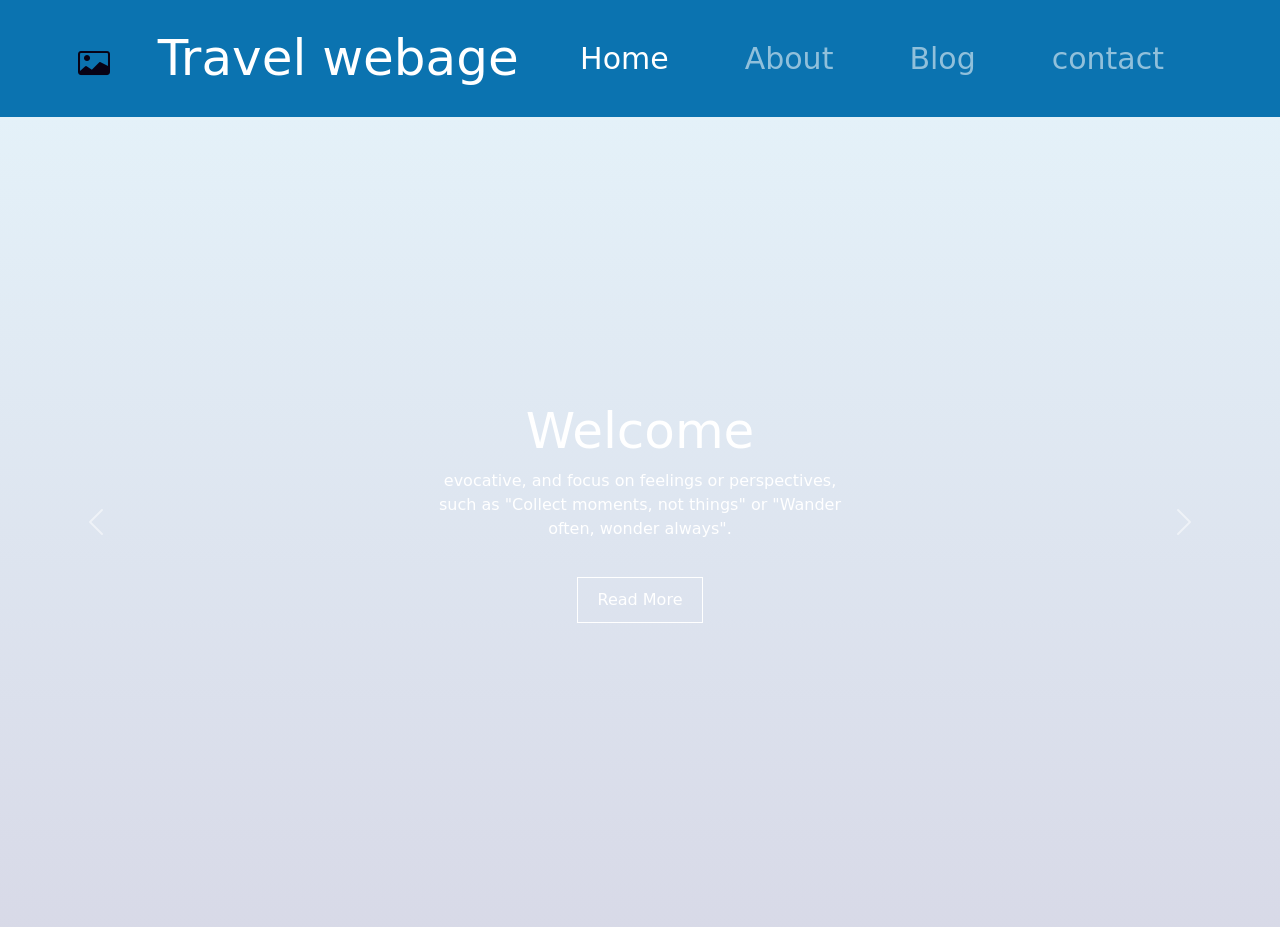
==== index.html @ e9920486 "Add files via upload" ====
<!DOCTYPE html>
<html lang="en">
<head>
    <meta charset="UTF-8">
    <meta name="viewport" content="width=device-width, initial-scale=1.0">
    <title>Travel Blog </title>
    <link href="https://cdn.jsdelivr.net/npm/bootstrap@5.3.8/dist/css/bootstrap.min.css" rel="stylesheet" integrity="sha384-sRIl4kxILFvY47J16cr9ZwB07vP4J8+LH7qKQnuqkuIAvNWLzeN8tE5YBujZqJLB" crossorigin="anonymous">
    <link rel="stylesheet" href="https://cdn.jsdelivr.net/npm/bootstrap-icons@1.13.1/font/bootstrap-icons.min.css">
    <link rel="stylesheet" href="style.css">
    <script src="script.js"></script>
    
</head>
<body>
    <!-- Start Navbar-->
    <nav class="navbar navbar-expand-lg navbar-dark">
<div class="container p-2">
    <a class="navbar-brand" href="#"> <i class="bi bi-card-image"></i>&nbsp &nbspTravel webage</a>
    <button class="navbar-toggler" type="button" data-bs-toggle="collapse" data-bs-target="#navbarNav" aria-controls="navbarNav" aria-expanded="false" aria-label="Toggle navigation">
      <span class="navbar-toggler-icon"></span>
    </button>
    <div class="collapse navbar-collapse" id="navbarNav">
      <ul class="navbar-nav ms-auto">
        <li class="nav-item">

          <a class="nav-link active" aria-current="page" href="#">Home</a>
        </li>
        <li class="nav-item">
          <a class="nav-link" href="/About.html">About</a>
        </li>
        <li class="nav-item">
          <a class="nav-link" href="/Blog.html">Blog</a>
        </li>
        <li class="nav-item">
          <a class="nav-link" href="/Contact.html" >contact</a>
        </li>
      </ul>
    </div>
   </div>
</nav> 

    <!-- End Navbar-->

  <!--Start Carousel-->
  <div id="carouselExample" class="carousel slide">
  <div class="carousel-inner">
    <div class="carousel-item bg1 active">
      <div class="mycaption">
        <h1>Welcome</h1>
        <p> evocative, and focus on feelings or perspectives, such as "Collect moments, not things" or "Wander often, wonder always".
       </p>
       <a href="#" class="readmore_slider">Read More</a>
      </div>
    </div>
    <div class="carousel-item bg2"><div class="mycaption">
        <h1>Welcome</h1>
        <p> evocative, and focus on feelings or perspectives, such as "Collect moments, not things" or "Wander often, wonder always".
       </p>
       <a href="#" class="readmore_slider">Read More</a>
      </div></div>
    <div class="carousel-item bg3"><div class="mycaption">
        <h1>Welcome</h1>
        <p> evocative, and focus on feelings or perspectives, such as "Collect moments, not things" or "Wander often, wonder always".
       </p>
       <a href="#" class="readmore_slider">Read More</a>
      </div></div>
  </div>
  <button class="carousel-control-prev" type="button" data-bs-target="#carouselExample" data-bs-slide="prev">
    <span class="carousel-control-prev-icon" aria-hidden="true"></span>
    <span class="visually-hidden">Previous</span>
  </button>
  <button class="carousel-control-next" type="button" data-bs-target="#carouselExample" data-bs-slide="next">
    <span class="carousel-control-next-icon" aria-hidden="true"></span>
    <span class="visually-hidden">Next</span>
  </button>
</div>
  

  <!--End Carousel-->

    <script src="https://cdn.jsdelivr.net/npm/bootstrap@5.3.8/dist/js/bootstrap.bundle.min.js" integrity="sha384-FKyoEForCGlyvwx9Hj09JcYn3nv7wiPVlz7YYwJrWVcXK/BmnVDxM+D2scQbITxI" crossorigin="anonymous"></script>
    
</body>
</html>
---- style.css ----
/* Start navbar*/
.navbar{
    background-color: rgb(11, 115, 176);
}



.nav-item{
    padding: 0px 30px;
    
}

.navbar-nav{
    margin-left:auto;
}
.nav-item:hover{
    /*background-color: #fff;*/
}
.nav-link{
    font-size: 30px;
    
    font-weight: 600px;
}
.nav-item:hover .nav-link{
    color: #080215;
}
.navbar-brand {
    font-size: 50px;
}
.navbar-brand i {
    color: #080215;
    font-weight: bold;
    font-size: 32px;

}
/* End navbar*/

/* Start Carousal */
.bg1{
    background: linear-gradient(rgba(120,185,223,0.2), rgba(59,68,137,0.2)),
    url("images/image/image3.jpg") ;
    background-position: center;
    background-size: cover;
    background-repeat: no-repeat;
    height: calc(90vh);
    position: relative;
}

.bg2{
    background:
    linear-gradient(rgba(120,185,223,0.2), rgba(59,68,137,0.2)),url("images/image/image2.jpg") ;
    background-position: center;
    background-size: cover;
    background-repeat: no-repeat;
    height: calc(90vh);
    position: relative;
}

.bg3{
    background:
    linear-gradient(rgba(120,185,223,0.2), rgba(59,68,137,0.2)),url("images/image/image4.jpg") ;
    background-position: center;
    background-size: cover;
    background-repeat: no-repeat;
    height: calc(90vh);
    position: relative;
}

.mycaption{
    color: #fff;
    position: absolute;
    width: 40%;
    text-align: center;
    left: 50%;
    top: 50%;
    transform: translate(-50%, -50%);
    padding: 50px;
}
.mycaption h1{
    text-align: center;
    font-size: 50px;
}
.mycaption p{
    font-weight: 300;
    text-align: center;
}
.readmore_slider{
    text-decoration: none;
    color: #fff;
    border: 1px solid #fff;
    padding: 10px 20px;
    display: inline-block;
    margin: 20px;
}

.readmore_slider:hover{
    background-color: #fff;
    color: rgb(120, 185, 223);
}
/*About */
section {
    padding: 100px 20px;
    font-size:30px;
    font-weight:30;

}
.mainheading{
    font-size: 50px;
    font-weight: ;
    text-align: center;
    display: block;
}
.mainheading::before {
    content: "";
    width: 100px;
    background-color: #ff9041 ;
    height: 3px;
    margin: 14px;
    display: inline-block;
}
.mainheading::after {
    content: "";
    width: 100px;
    background-color: #ff9041 ;
    height: 3px;
    margin: 14px;
    display: inline-block;
}
.subheading {
    text-align: center;
    display: block;
}
/*End About */
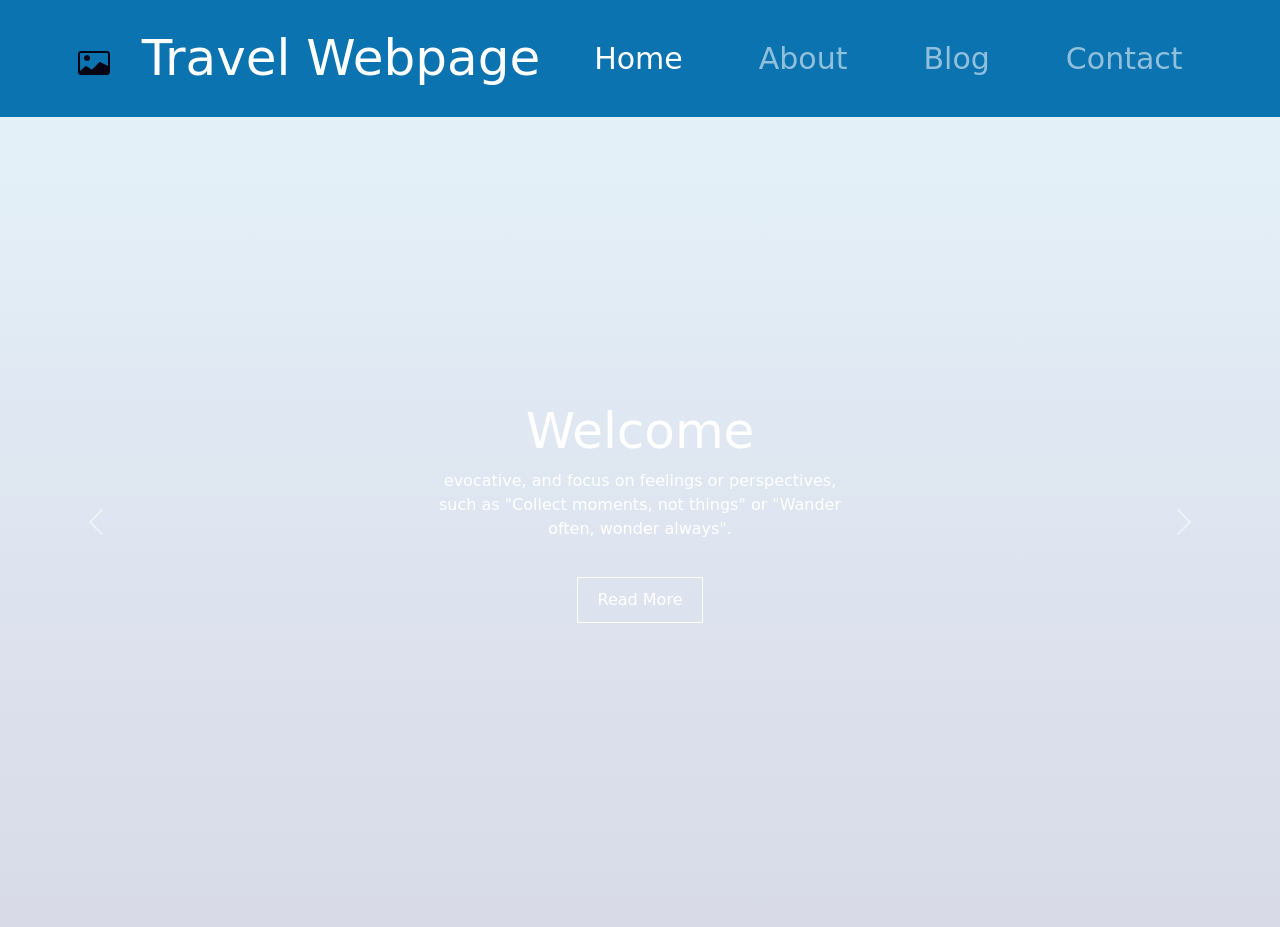
==== commit 3b151bac: "Update index.html" ====
--- a/index.html
+++ b/index.html
@@ -11,34 +11,44 @@
     
 </head>
 <body>
-    <!-- Start Navbar-->
-    <nav class="navbar navbar-expand-lg navbar-dark">
-<div class="container p-2">
-    <a class="navbar-brand" href="#"> <i class="bi bi-card-image"></i>&nbsp &nbspTravel webage</a>
-    <button class="navbar-toggler" type="button" data-bs-toggle="collapse" data-bs-target="#navbarNav" aria-controls="navbarNav" aria-expanded="false" aria-label="Toggle navigation">
+   <!-- Start Navbar-->
+<nav class="navbar navbar-expand-lg navbar-dark">
+  <div class="container p-2">
+    
+    <a class="navbar-brand" href="index.html">
+      <i class="bi bi-card-image"></i>&nbsp;&nbsp;Travel Webpage
+    </a>
+
+    <button class="navbar-toggler" type="button" data-bs-toggle="collapse"
+      data-bs-target="#navbarNav" aria-controls="navbarNav"
+      aria-expanded="false" aria-label="Toggle navigation">
       <span class="navbar-toggler-icon"></span>
     </button>
+
     <div class="collapse navbar-collapse" id="navbarNav">
       <ul class="navbar-nav ms-auto">
+
         <li class="nav-item">
+          <a class="nav-link active" aria-current="page" href="index.html">Home</a>
+        </li>
 
-          <a class="nav-link active" aria-current="page" href="#">Home</a>
+        <li class="nav-item">
+          <a class="nav-link" href="About.html">About</a>
         </li>
+
         <li class="nav-item">
-          <a class="nav-link" href="/About.html">About</a>
+          <a class="nav-link" href="Blog.html">Blog</a>
         </li>
+
         <li class="nav-item">
-          <a class="nav-link" href="/Blog.html">Blog</a>
+          <a class="nav-link" href="Contact.html">Contact</a>
         </li>
-        <li class="nav-item">
-          <a class="nav-link" href="/Contact.html" >contact</a>
-        </li>
+
       </ul>
     </div>
-   </div>
-</nav> 
-
-    <!-- End Navbar-->
+  </div>
+</nav>
+<!-- End Navbar-->
 
   <!--Start Carousel-->
   <div id="carouselExample" class="carousel slide">
@@ -80,4 +90,4 @@
     <script src="https://cdn.jsdelivr.net/npm/bootstrap@5.3.8/dist/js/bootstrap.bundle.min.js" integrity="sha384-FKyoEForCGlyvwx9Hj09JcYn3nv7wiPVlz7YYwJrWVcXK/BmnVDxM+D2scQbITxI" crossorigin="anonymous"></script>
     
 </body>
-</html>+</html>
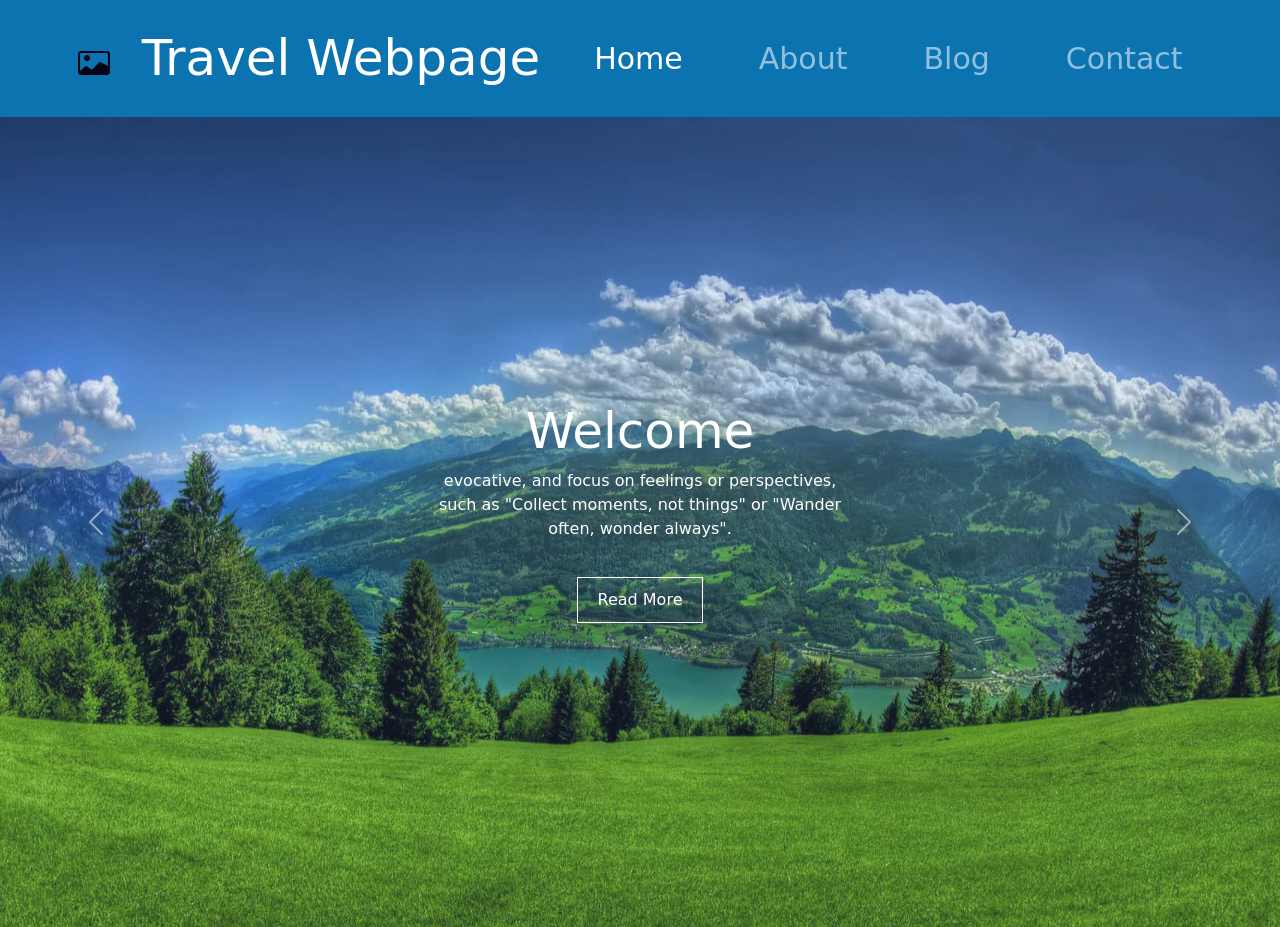
==== commit 1aae4b20: "Update index.html" ====
--- a/index.html
+++ b/index.html
@@ -7,7 +7,7 @@
     <link href="https://cdn.jsdelivr.net/npm/bootstrap@5.3.8/dist/css/bootstrap.min.css" rel="stylesheet" integrity="sha384-sRIl4kxILFvY47J16cr9ZwB07vP4J8+LH7qKQnuqkuIAvNWLzeN8tE5YBujZqJLB" crossorigin="anonymous">
     <link rel="stylesheet" href="https://cdn.jsdelivr.net/npm/bootstrap-icons@1.13.1/font/bootstrap-icons.min.css">
     <link rel="stylesheet" href="style.css">
-    <script src="script.js"></script>
+   <script src="javascript.js"></script>
     
 </head>
 <body>
